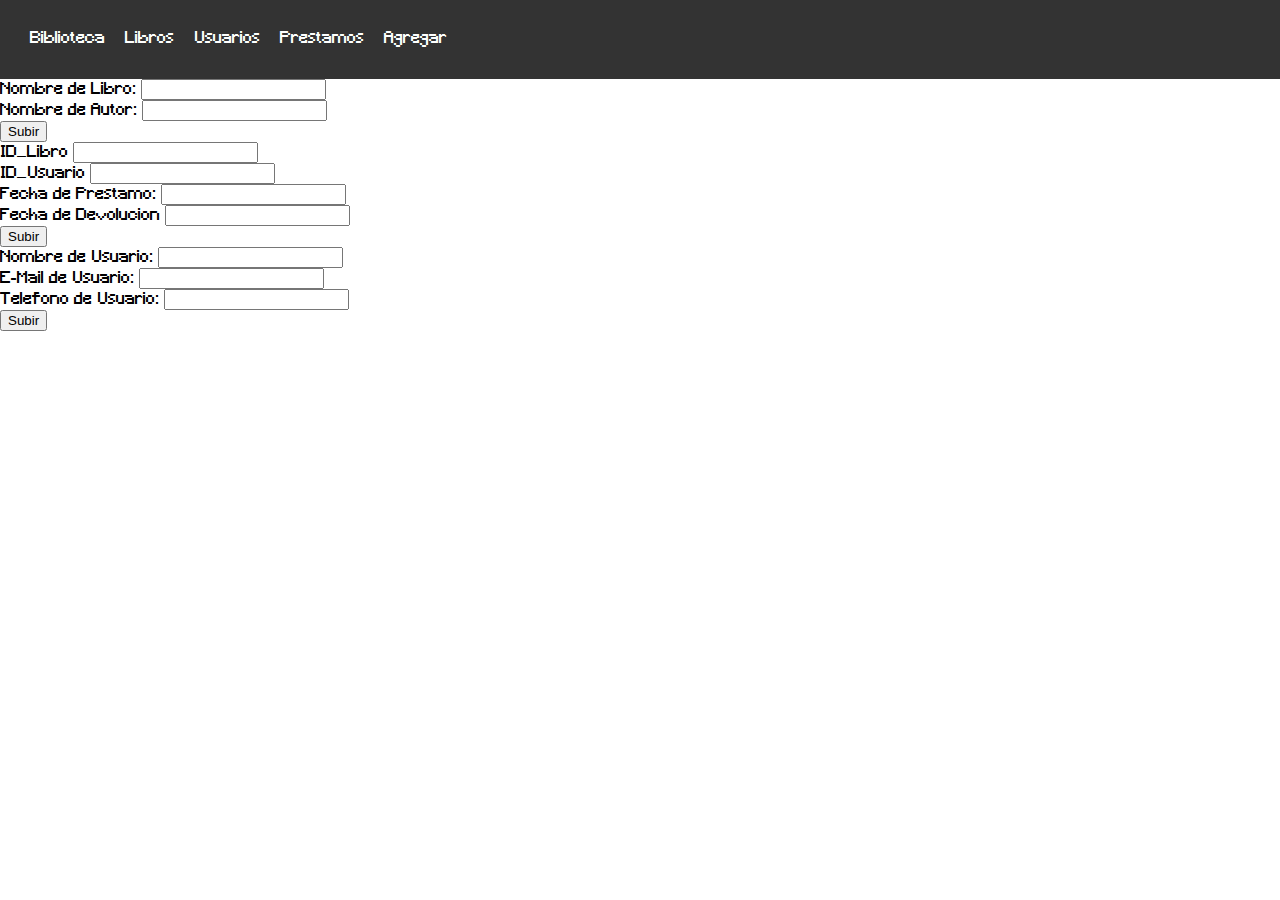
==== add.html @ 7c9bbd3d "Changes" ====
<!DOCTYPE html>
<html lang="en">

<head>
    <meta charset="UTF-8">
    <meta name="viewport" content="width=device-width, initial-scale=1.0">
    <title>Usuarios | Biblioteca</title>
    <link rel="stylesheet" href="./style/index.css">
    <link rel="stylesheet" href="./style/table.css">
    <script src="./js/usuario.js"></script>

</head>

<body>
    <header>
        <nav class="navbar">
            <ul class="nav-links">
                <li> <a href="./index.html" id="library-link"> Biblioteca </a></li>
                <li> <a href="./books.html"> Libros </a></li>
                <li> <a href="./users.html" class="active"> Usuarios </a> </li>
                <li> <a href="./borrowed.html"> Prestamos </a> </li>
                <li> <a href="./add.html"> Agregar </a> </li>
            </ul>
        </nav>
    </header>

    <main>
        <!--FORMULARIO LIBRO-->
        <form action="" method="post" class="form-book">
            <div class="form">
              <label for="name">Nombre de Libro: </label>
              <input type="text" name="libro" id="libro" required />
            </div>
            <div class="form-example">
              <label for="email">Nombre de Autor: </label>
              <input type="text" name="autor" id="autor" required />
            </div>
            <div class="form-example">
              <input type="submit" value="Subir" />
            </div>
          </form>
          <!--FORMULARIO PRESTAMO-->
          <form action="" method="post" class="form-book">
            <div class="form">
              <label for="name">ID_Libro </label>
              <input type="text" name="prestamo" id="prestamo" required />
            </div>
            <div class="form-example">
              <label for="email">ID_Usuario </label>
              <input type="text" name="user_id" id="user_id" required />
            </div>
            <form action="" method="post" class="form-book">
            <div class="form">
              <label for="name">Fecha de Prestamo: </label>
              <input type="text" name="fecha_pre" id="fecha_pre" required />
            </div>
            <div class="form-example">
              <label for="email">Fecha de Devolucion </label>
              <input type="text" name="fecha_dev" id="fecha_dev" required />
            </div>
            <div class="form-example">
              <input type="submit" value="Subir" />
            </div>
          </form>
          <!--FORMULARIO USER-->
          <form action="" method="post" class="form-book">
            <div class="form">
              <label for="name">Nombre de Usuario: </label>
              <input type="text" name="user" id="user" required />
            </div>
            <div class="form-example">
              <label for="email">E-Mail de Usuario: </label>
              <input type="email" name="mail" id="mail" required />
            </div>
            <div class="form-example">
                <label for="email">Telefono de Usuario: </label>
                <input type="number" name="number" id="number" required />
              </div>
            <div class="form-example">
              <input type="submit" value="Subir" />
            </div>
          </form>
    </main>
</body>

</html>
---- style/index.css ----
body {
    margin: 0;
    font-family: 'Minecraft';
}

@font-face {
    font-family: 'Minecraft';
    src: url("../assets/Fonts/Minecraft.ttf");
}

.navbar {
    display: flex;
    justify-content: space-between;
    align-items: center;
    background-color: #333;
    padding: 15px 20px;
}

.logo {
    color: white;
    font-size: 20px;
    font-weight: bold;
}

.nav-links {
    list-style: none;
    padding: 0;
    display: flex;
}

.nav-links li {
    margin: 0 10px;
}

.nav-links a {
    color: white;
    text-decoration: none;
    font-size: 16px;
}

.nav-links a:hover {
    text-decoration: underline;
}

.gallery{
    display: flex;
    align-items: center;
    justify-content: center;
    padding-top: 3vh;
    flex-direction: row;
}

.image-container:hover .overlay{
    opacity: 1;
}

.image-container {
    position: relative;
    width: 250px;
    height: 150px;
    overflow: hidden;
}

.image-container img{
    width: 100%;
    height: 100%;
    transition: opacity 0.3s ease;
}

.image-container:hover img {
    opacity: 0.6;
}

.overlay h3 {
    color: #fff;
    font-size: 20px;
}

.container{
    display: flex;
    flex-direction: row;
}

.overlay {
    position: absolute;
    top: 0;
    left: 0;
    width: 100%;
    height: 100%;
    background: rgba(0, 0, 0, 0.5);
    display: flex;
    justify-content: center;
    align-items: center;
    opacity: 0;
    transition: opacity 0.3s ease;
}
---- style/table.css ----
/* Table styling */
table {
    width: 100%;
    border-collapse: collapse;
    margin: 20px 0;
    font-family: Arial, sans-serif;
  }
  
  /* Table header styling */
  th {
    background-color: #4CAF50;
    color: white;
    padding: 12px 15px;
    text-align: left;
    font-weight: bold;
  }
  
  /* Table data styling */
  td {
    padding: 12px 15px;
    text-align: left;
    border-bottom: 1px solid #ddd;
  }
  
  /* Alternate row color */
  tr:nth-child(even) {
    background-color: #f2f2f2;
  }
  
  /* Table borders */
  table, th, td {
    border: 1px solid #ddd;
    border-radius: 5px;
  }
  
  /* Hover effect for rows */
  tr:hover {
    background-color: #f1f1f1;
  }
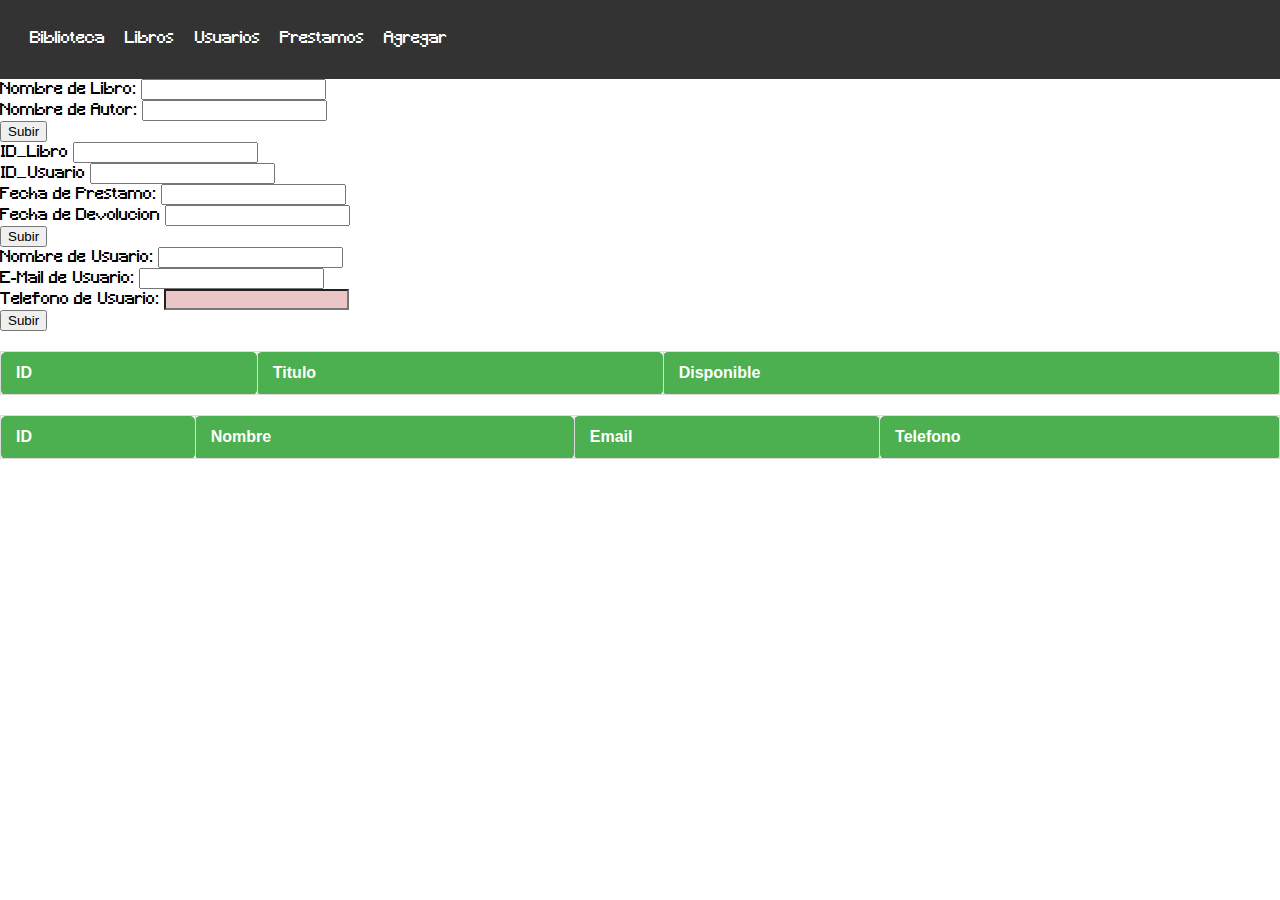
==== commit 40e2f477: "can add users now boo booo" ====
--- a/add.html
+++ b/add.html
@@ -2,85 +2,124 @@
 <html lang="en">
 
 <head>
-    <meta charset="UTF-8">
-    <meta name="viewport" content="width=device-width, initial-scale=1.0">
-    <title>Usuarios | Biblioteca</title>
-    <link rel="stylesheet" href="./style/index.css">
-    <link rel="stylesheet" href="./style/table.css">
-    <script src="./js/usuario.js"></script>
+  <meta charset="UTF-8">
+  <meta name="viewport" content="width=device-width, initial-scale=1.0">
+  <title>Usuarios | Biblioteca</title>
+  <link rel="stylesheet" href="./style/index.css">
+  <link rel="stylesheet" href="./style/table.css">
+  <link rel="stylesheet" href="./style/add.css">
+  <!-- ^ Add page specific CSS -->
+  <script src="./js/agregar.js"></script>
 
 </head>
 
 <body>
-    <header>
-        <nav class="navbar">
-            <ul class="nav-links">
-                <li> <a href="./index.html" id="library-link"> Biblioteca </a></li>
-                <li> <a href="./books.html"> Libros </a></li>
-                <li> <a href="./users.html" class="active"> Usuarios </a> </li>
-                <li> <a href="./borrowed.html"> Prestamos </a> </li>
-                <li> <a href="./add.html"> Agregar </a> </li>
-            </ul>
-        </nav>
-    </header>
+  <header>
+    <nav class="navbar">
+      <ul class="nav-links">
+        <li> <a href="./index.html" id="library-link"> Biblioteca </a></li>
+        <li> <a href="./books.html"> Libros </a></li>
+        <li> <a href="./users.html" class="active"> Usuarios </a> </li>
+        <li> <a href="./borrowed.html"> Prestamos </a> </li>
+        <li> <a href="./add.html"> Agregar </a> </li>
+      </ul>
+    </nav>
+  </header>
 
-    <main>
-        <!--FORMULARIO LIBRO-->
+  <main>
+    <div>
+      <!--FORMULARIO LIBRO-->
+      <form action="" method="post" class="form-book">
+        <div class="form">
+          <label for="name">Nombre de Libro: </label>
+          <input type="text" name="libro" id="libro" required />
+        </div>
+        <div class="form-example">
+          <label for="email">Nombre de Autor: </label>
+          <input type="text" name="autor" id="autor" required />
+        </div>
+        <div class="form-example">
+          <input type="submit" value="Subir" />
+        </div>
+      </form>
+      <!--FORMULARIO PRESTAMO-->
+      <form action="" method="post" class="form-book">
+        <div class="form">
+          <label for="name">ID_Libro </label>
+          <input type="text" name="prestamo" id="prestamo" required />
+        </div>
+        <div class="form-example">
+          <label for="email">ID_Usuario </label>
+          <input type="text" name="user_id" id="user_id" required />
+        </div>
         <form action="" method="post" class="form-book">
-            <div class="form">
-              <label for="name">Nombre de Libro: </label>
-              <input type="text" name="libro" id="libro" required />
-            </div>
-            <div class="form-example">
-              <label for="email">Nombre de Autor: </label>
-              <input type="text" name="autor" id="autor" required />
-            </div>
-            <div class="form-example">
-              <input type="submit" value="Subir" />
-            </div>
-          </form>
-          <!--FORMULARIO PRESTAMO-->
-          <form action="" method="post" class="form-book">
-            <div class="form">
-              <label for="name">ID_Libro </label>
-              <input type="text" name="prestamo" id="prestamo" required />
-            </div>
-            <div class="form-example">
-              <label for="email">ID_Usuario </label>
-              <input type="text" name="user_id" id="user_id" required />
-            </div>
-            <form action="" method="post" class="form-book">
-            <div class="form">
-              <label for="name">Fecha de Prestamo: </label>
-              <input type="text" name="fecha_pre" id="fecha_pre" required />
-            </div>
-            <div class="form-example">
-              <label for="email">Fecha de Devolucion </label>
-              <input type="text" name="fecha_dev" id="fecha_dev" required />
-            </div>
-            <div class="form-example">
-              <input type="submit" value="Subir" />
-            </div>
-          </form>
-          <!--FORMULARIO USER-->
-          <form action="" method="post" class="form-book">
-            <div class="form">
-              <label for="name">Nombre de Usuario: </label>
-              <input type="text" name="user" id="user" required />
-            </div>
-            <div class="form-example">
-              <label for="email">E-Mail de Usuario: </label>
-              <input type="email" name="mail" id="mail" required />
-            </div>
-            <div class="form-example">
-                <label for="email">Telefono de Usuario: </label>
-                <input type="number" name="number" id="number" required />
-              </div>
-            <div class="form-example">
-              <input type="submit" value="Subir" />
-            </div>
-          </form>
-    </main>
+          <div class="form">
+            <label for="name">Fecha de Prestamo: </label>
+            <input type="text" name="fecha_pre" id="fecha_pre" required />
+          </div>
+          <div class="form-example">
+            <label for="email">Fecha de Devolucion </label>
+            <input type="text" name="fecha_dev" id="fecha_dev" required />
+          </div>
+          <div class="form-example">
+            <input type="submit" value="Subir" />
+          </div>
+        </form>
+        <!--FORMULARIO USER-->
+        <form action="" method="post" class="form-book">
+          <div class="form">
+            <label for="user_input_id">Nombre de Usuario: </label>
+            <input type="text" name="user_input_id" id="user_username" required />
+          </div>
+          <div class="form-example">
+            <label for="user_input_email">E-Mail de Usuario: </label>
+            <input type="email" name="user_input_email" id="user_email" required />
+          </div>
+          <div class="form-example">
+            <label for="user_input_phone_number">Telefono de Usuario: </label>
+            <input name="user_input_phone_number" id="user_phone_number" inputmode="numeric" min="010000000" max="999999999" maxlength="9" minlength="9" required />
+          </div>
+          <div class="form-example">
+            <input type="submit" value="Subir" onclick="addUser()" />
+          </div>
+        </form>
+    </div>
+
+    <div class="error-message-area">
+
+    </div>
+
+    <div>
+      <!-- Tabla de Libros-->
+      <table>
+        <thead>
+          <tr>
+            <th scope="col">ID</th>
+            <th scope="col">Titulo</th>
+            <th scope="col">Disponible</th>
+          </tr>
+        </thead>
+        <tbody id="body-table-books">
+
+        </tbody>
+      </table>
+
+      <!-- Tabla de Usuarios-->
+      <table>
+        <thead>
+          <tr>
+            <th scope="col">ID</th>
+            <th scope="col">Nombre</th>
+            <th scope="col">Email</th>
+            <th scope="col">Telefono</th>
+          </tr>
+        </thead>
+        <tbody id="body-table-users">
+
+        </tbody>
+      </table>
+    </div>
+  </main>
 </body>
 
 </html>--- a/style/index.css
+++ b/style/index.css
@@ -50,35 +50,21 @@
     flex-direction: row;
 }
 
-.image-container:hover .overlay{
-    opacity: 1;
-}
-
-.image-container {
+.image-container{
     position: relative;
     width: 250px;
     height: 150px;
     overflow: hidden;
 }
 
-.image-container img{
+.image-container img {
     width: 100%;
     height: 100%;
     transition: opacity 0.3s ease;
 }
 
 .image-container:hover img {
-    opacity: 0.6;
-}
-
-.overlay h3 {
-    color: #fff;
-    font-size: 20px;
-}
-
-.container{
-    display: flex;
-    flex-direction: row;
+    opacity: 0.6s;
 }
 
 .overlay {
@@ -93,4 +79,18 @@
     align-items: center;
     opacity: 0;
     transition: opacity 0.3s ease;
+}
+
+.image-container:hover .overlay{
+    opacity: 1;
+}
+
+.overlay h3 {
+    color: #fff;
+    font-size: 20px;
+}
+
+.container {
+    display: flex;
+    flex-direction: row;
 }--- a/style/add.css
+++ b/style/add.css
@@ -0,0 +1,16 @@
+input[maxlength="9"]+div {
+    display: none;
+}
+
+input[maxlength="9"]:valid {
+    background-color: #C4ECC7;
+}
+
+input[maxlength="9"]:invalid {
+    background-color: #EAC6C6;
+}
+
+input[maxlength="9"]:invalid+div {
+    display: block;
+    color: #C66464;
+}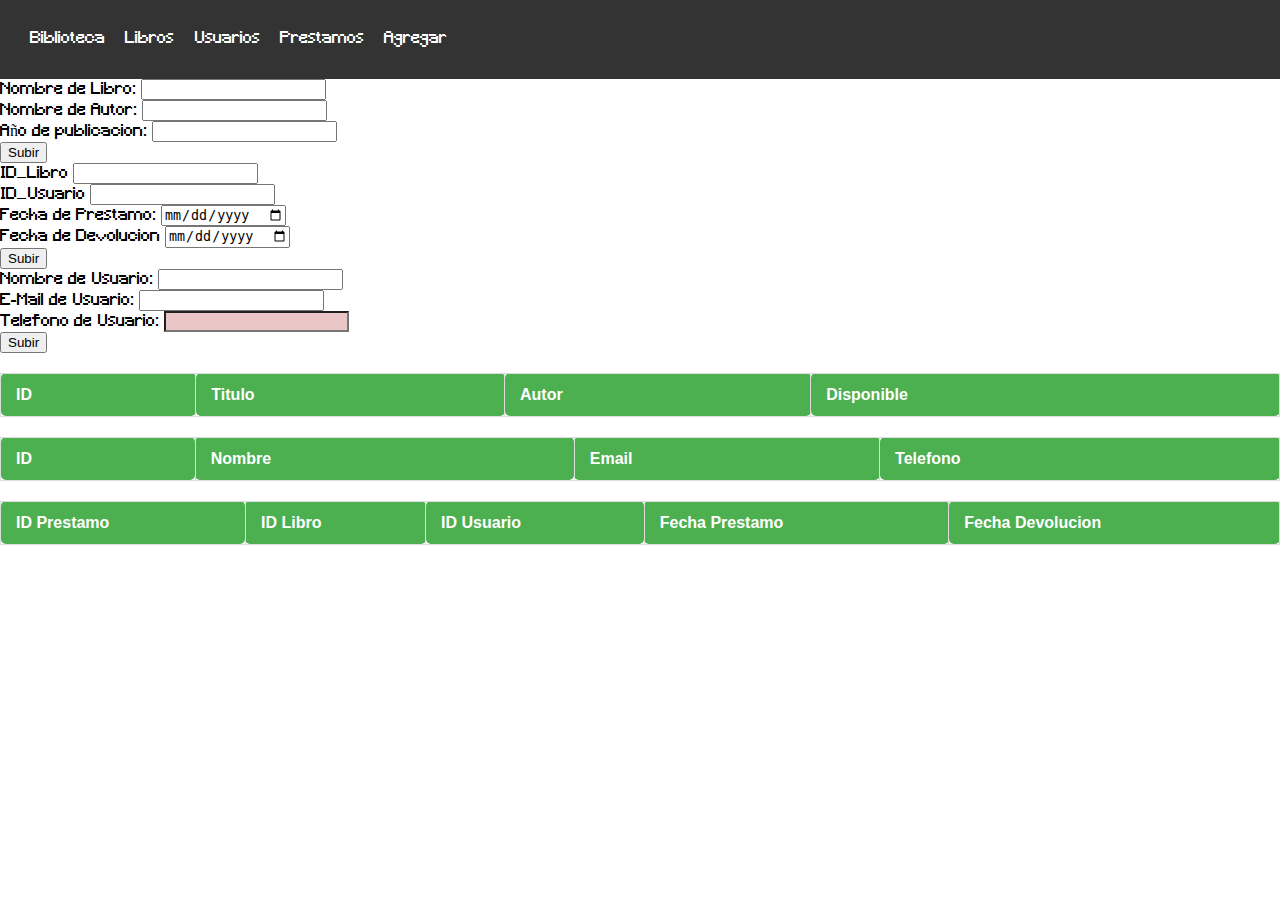
==== commit 3d0791ce: "done shite bruh" ====
--- a/add.html
+++ b/add.html
@@ -10,7 +10,6 @@
   <link rel="stylesheet" href="./style/add.css">
   <!-- ^ Add page specific CSS -->
   <script src="./js/agregar.js"></script>
-
 </head>
 
 <body>
@@ -31,45 +30,50 @@
       <!--FORMULARIO LIBRO-->
       <form action="" method="post" class="form-book">
         <div class="form">
-          <label for="name">Nombre de Libro: </label>
-          <input type="text" name="libro" id="libro" required />
+          <label for="book_input_name">Nombre de Libro: </label>
+          <input type="text" name="book_input_name" id="book_name" required />
         </div>
         <div class="form-example">
-          <label for="email">Nombre de Autor: </label>
-          <input type="text" name="autor" id="autor" required />
+          <label for="book_input_author">Nombre de Autor: </label>
+          <input type="text" name="book_input_author" id="book_author" required />
         </div>
         <div class="form-example">
-          <input type="submit" value="Subir" />
+          <label for="book_input_pubdate">Año de publicacion: </label>
+          <input name="book_input_pubdate" id="book_pubdate" inputmode="numeric" min="1" max="9999" maxlength="4"
+            minlength="1" required />
+        </div>
+        <div class="form-example">
+          <input type="submit" value="Subir" onclick="addBook()" />
         </div>
       </form>
       <!--FORMULARIO PRESTAMO-->
       <form action="" method="post" class="form-book">
         <div class="form">
-          <label for="name">ID_Libro </label>
-          <input type="text" name="prestamo" id="prestamo" required />
+          <label for="borrow_input_bookid">ID_Libro </label>
+          <input type="text" name="borrow_input_bookid" id="borrow_bookid" required />
         </div>
         <div class="form-example">
-          <label for="email">ID_Usuario </label>
-          <input type="text" name="user_id" id="user_id" required />
+          <label for="borrow_input_userid">ID_Usuario </label>
+          <input type="text" name="borrow_input_userid" id="borrow_userid" required />
         </div>
         <form action="" method="post" class="form-book">
           <div class="form">
-            <label for="name">Fecha de Prestamo: </label>
-            <input type="text" name="fecha_pre" id="fecha_pre" required />
+            <label for="borrow_input_borrdate">Fecha de Prestamo: </label>
+            <input type="date" name="borrow_input_borrdate" id="borrow_borrowdate" required />
           </div>
           <div class="form-example">
-            <label for="email">Fecha de Devolucion </label>
-            <input type="text" name="fecha_dev" id="fecha_dev" required />
+            <label for="borrow_input_retdate">Fecha de Devolucion </label>
+            <input type="date" name="borrow_input_retdate" id="borrow_returndate" />
           </div>
           <div class="form-example">
-            <input type="submit" value="Subir" />
+            <input type="submit" value="Subir" onclick="addBorrow()" />
           </div>
         </form>
         <!--FORMULARIO USER-->
         <form action="" method="post" class="form-book">
           <div class="form">
-            <label for="user_input_id">Nombre de Usuario: </label>
-            <input type="text" name="user_input_id" id="user_username" required />
+            <label for="user_input_username">Nombre de Usuario: </label>
+            <input type="text" name="user_input_username" id="user_username" required />
           </div>
           <div class="form-example">
             <label for="user_input_email">E-Mail de Usuario: </label>
@@ -77,7 +81,8 @@
           </div>
           <div class="form-example">
             <label for="user_input_phone_number">Telefono de Usuario: </label>
-            <input name="user_input_phone_number" id="user_phone_number" inputmode="numeric" min="010000000" max="999999999" maxlength="9" minlength="9" required />
+            <input name="user_input_phone_number" id="user_phone_number" inputmode="numeric" min="010000000"
+              max="999999999" maxlength="9" minlength="9" required />
           </div>
           <div class="form-example">
             <input type="submit" value="Subir" onclick="addUser()" />
@@ -96,6 +101,7 @@
           <tr>
             <th scope="col">ID</th>
             <th scope="col">Titulo</th>
+            <th scope="col">Autor</th>
             <th scope="col">Disponible</th>
           </tr>
         </thead>
@@ -118,6 +124,22 @@
 
         </tbody>
       </table>
+
+      <!-- Tabla de Prestamos-->
+      <table>
+        <thead>
+          <tr>
+            <th scope="col">ID Prestamo</th>
+            <th scope="col">ID Libro</th>
+            <th scope="col">ID Usuario</th>
+            <th scope="col">Fecha Prestamo</th>
+            <th scope="col">Fecha Devolucion</th>
+          </tr>
+        </thead>
+        <tbody id="body-table-borrow">
+
+        </tbody>
+      </table>
     </div>
   </main>
 </body>
